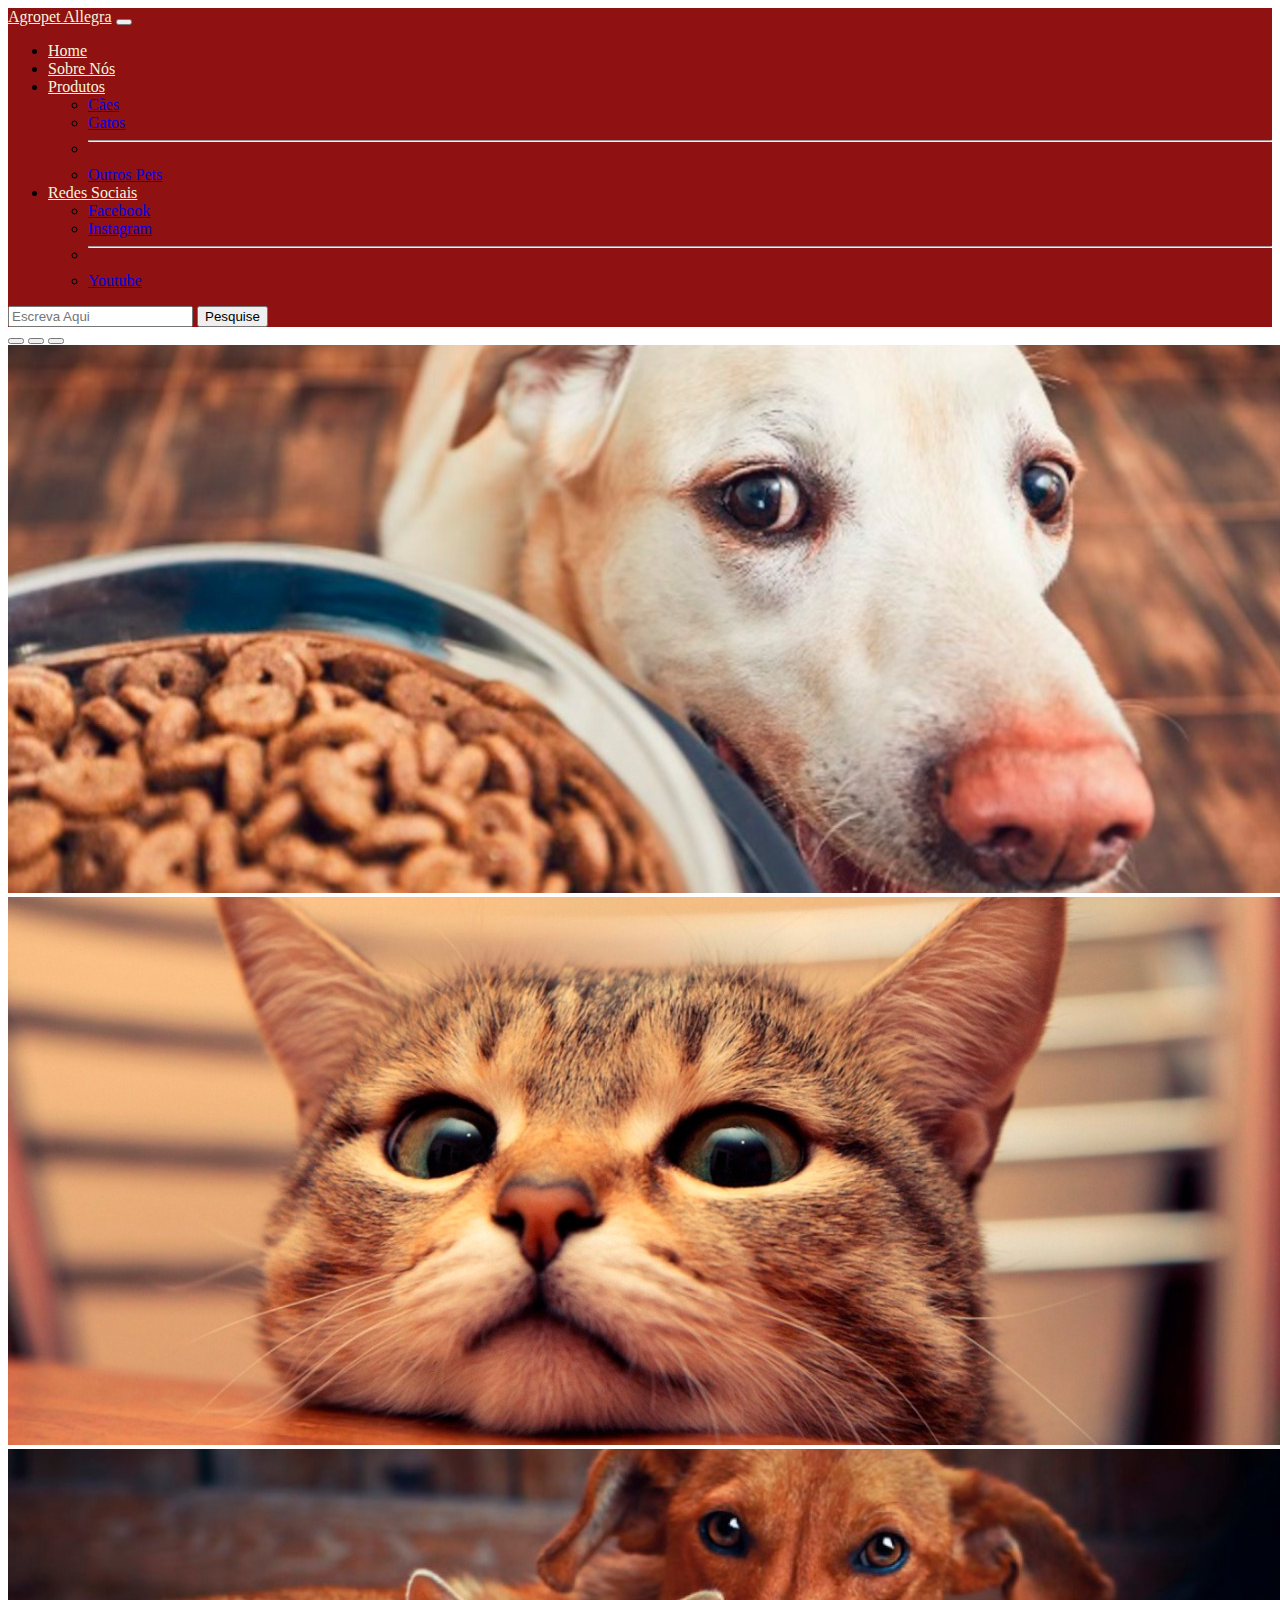
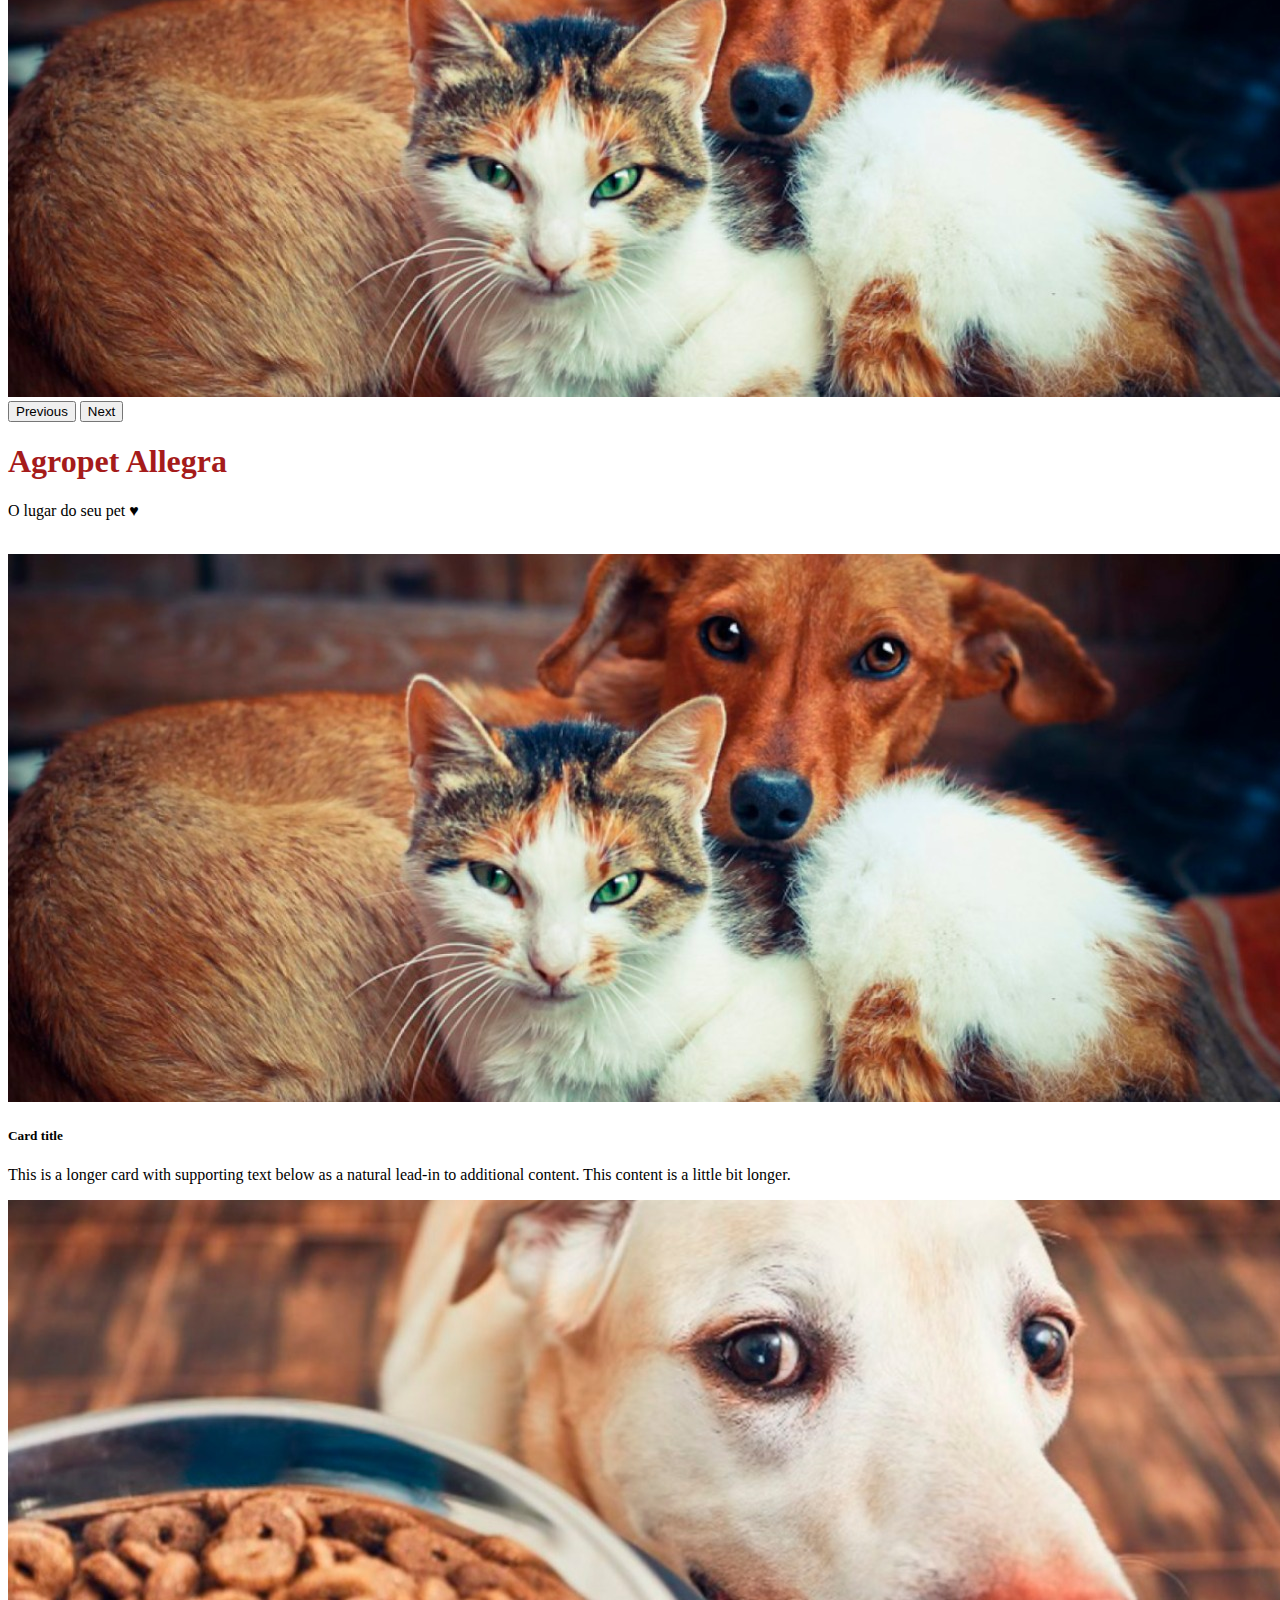
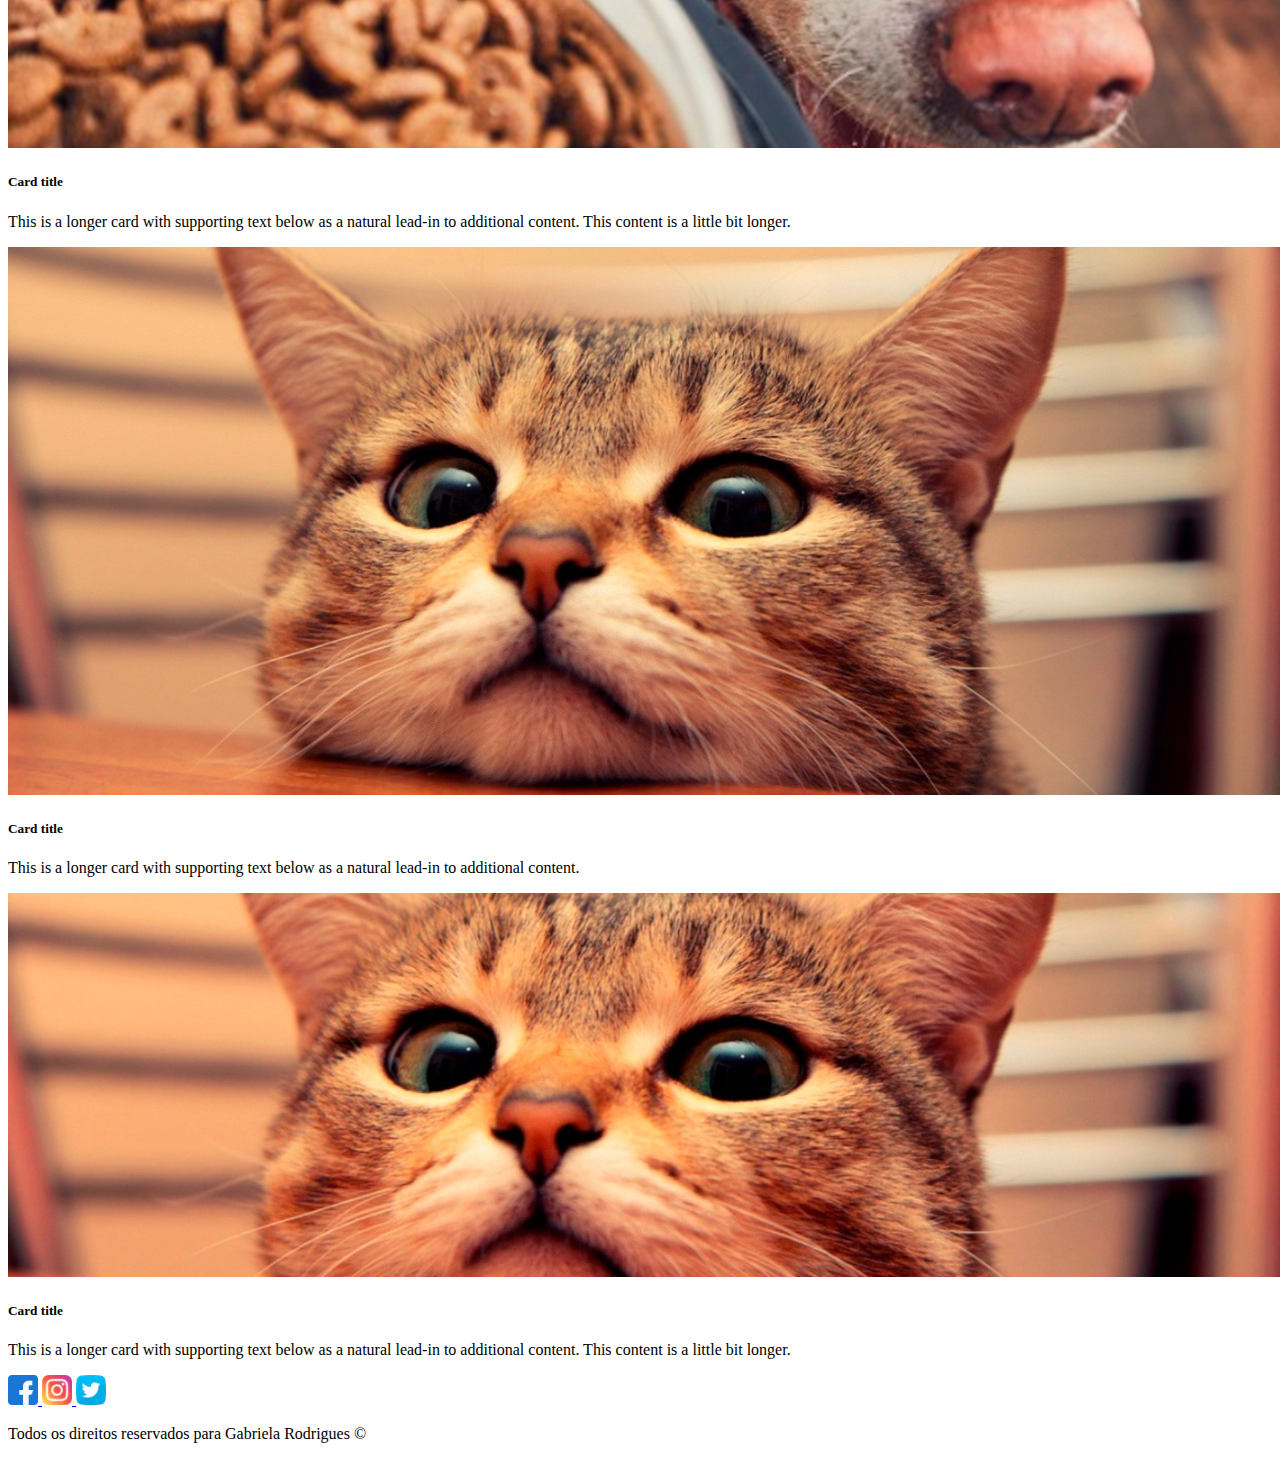
==== Landing Page - BootStrap/index.html @ 2a9534f7 "Landing Page - BootStrap" ====
<!DOCTYPE html>
<html lang="en">
<head>
    <meta charset="UTF-8">
    <meta http-equiv="X-UA-Compatible" content="IE=edge">
    <meta name="viewport" content="width=device-width, initial-scale=1.0">
    <link href="https://cdn.jsdelivr.net/npm/bootstrap@5.0.0-beta2/dist/css/bootstrap.min.css" 
    rel="stylesheet" integrity="sha384-BmbxuPwQa2lc/FVzBcNJ7UAyJxM6wuqIj61tLrc4wSX0szH/Ev+nYRRuWlolflfl" 
    crossorigin="anonymous">

    <style>
        .tm-social{
            width: 30px;
            height: 30px;
        }
    </style>

    <title>Document</title>
</head>
<body>
<!--Menu-->
    <nav class="navbar navbar-expand-lg" style="background-color: #8f1111;">
        <div class="container-fluid">
          <a class="navbar-brand" href="#" style="color: beige;">Agropet Allegra</a>
          <button class="navbar-toggler" type="button" data-bs-toggle="collapse" data-bs-target="#navbarSupportedContent" aria-controls="navbarSupportedContent" aria-expanded="false" aria-label="Toggle navigation">
            <span class="navbar-toggler-icon"></span>
          </button>
          <div class="collapse navbar-collapse" id="navbarSupportedContent">
            <ul class="navbar-nav me-auto mb-2 mb-lg-0">
              <li class="nav-item">
                <a class="nav-link active" aria-current="page" href="#" style="color: beige;">Home</a>
              </li>
              <li class="nav-item">
                <a class="nav-link" href="#" style="color: beige;">Sobre Nós</a>
              </li>
              <li class="nav-item dropdown">
                <a class="nav-link dropdown-toggle" href="#" id="navbarDropdown" role="button" 
                data-bs-toggle="dropdown" aria-expanded="false" style="color: beige;">
                  Produtos
                </a>
                <ul class="dropdown-menu" aria-labelledby="navbarDropdown">
                  <li><a class="dropdown-item" href="#">Cães</a></li>
                  <li><a class="dropdown-item" href="#">Gatos</a></li>
                  <li><hr class="dropdown-divider"></li>
                  <li><a class="dropdown-item" href="#">Outros Pets</a></li>
                </ul>              
              </li>
              <li class="nav-item dropdown">
                <a class="nav-link dropdown-toggle" href="#" id="navbarDropdown" role="button" 
                data-bs-toggle="dropdown" aria-expanded="false" style="color: beige;">
                  Redes Sociais
                </a>
                <ul class="dropdown-menu" aria-labelledby="navbarDropdown">
                  <li><a class="dropdown-item" href="#">Facebook</a></li>
                  <li><a class="dropdown-item" href="#">Instagram</a></li>
                  <li><hr class="dropdown-divider"></li>
                  <li><a class="dropdown-item" href="#">Youtube</a></li>
                </ul>              
              </li>
            </ul>
            <form class="d-flex">
              <input class="form-control me-2" type="search" placeholder="Escreva Aqui" aria-label="Search">
              <button class="btn btn-light" type="submit">Pesquise</button>
            </form>
          </div>
        </div>
      </nav>
<!--/Menu-->

<!--Carousel-->
<div class="row mt-3 d-flex justify-content-center">
    <div id="carouselExampleCaptions" class="carousel slide" data-bs-ride="carousel">
        <div class="carousel-indicators">
          <button type="button" data-bs-target="#carouselExampleCaptions" data-bs-slide-to="0" class="active" aria-current="true" aria-label="Slide 1"></button>
          <button type="button" data-bs-target="#carouselExampleCaptions" data-bs-slide-to="1" aria-label="Slide 2"></button>
          <button type="button" data-bs-target="#carouselExampleCaptions" data-bs-slide-to="2" aria-label="Slide 3"></button>
        </div>
        <div class="carousel-inner">
          <div class="carousel-item active">
            <img src="assets/img/Carousel1.jpeg" class="d-block w-100" alt="...">
          </div>
          <div class="carousel-item">
            <img src="assets/img/Carousel2.jpg" class="d-block w-100" alt="...">
         </div>
          <div class="carousel-item">
            <img src="assets/img/Carousel3.jpeg" class="d-block w-100" alt="...">
        </div>
        </div>
        <button class="carousel-control-prev" type="button" data-bs-target="#carouselExampleCaptions"  data-bs-slide="prev">
          <span class="carousel-control-prev-icon" aria-hidden="true"></span>
          <span class="visually-hidden">Previous</span>
        </button>
        <button class="carousel-control-next" type="button" data-bs-target="#carouselExampleCaptions"  data-bs-slide="next">
          <span class="carousel-control-next-icon" aria-hidden="true"></span>
          <span class="visually-hidden">Next</span>
        </button>
      </div>
</div>
<!--/Carousel-->

<!--Jumbotron-->
<div class="jumbotron jumbotron-fluid">
    <div class="container">
      <h1 class="display-4" style="color: rgb(165, 27, 27);">Agropet Allegra</h1>
      <p class="lead">O lugar do seu pet ♥ </p>
    </div>
  </div>
<!--/Jumbotron-->
<br>

<!--Cards-->
<div class="container">
    <div class="row row-cols-1 row-cols-md-2 g-4">
        <div class="col">
          <div class="card">
            <img src="assets/img/Carousel3.jpeg" class="card-img-top" alt="...">
            <div class="card-body">
              <h5 class="card-title">Card title</h5>
              <p class="card-text">This is a longer card with supporting text below as a natural lead-in to additional content. This content is a little bit longer.</p>
            </div>
          </div>
        </div>
        <div class="col">
          <div class="card">
            <img src="assets/img/Carousel1.jpeg" class="card-img-top" alt="...">
            <div class="card-body">
              <h5 class="card-title">Card title</h5>
              <p class="card-text">This is a longer card with supporting text below as a natural lead-in to additional content. This content is a little bit longer.</p>
            </div>
          </div>
        </div>
        <div class="col">
          <div class="card">
            <img src="assets/img/Carousel2.jpg" class="card-img-top" alt="...">
            <div class="card-body">
              <h5 class="card-title">Card title</h5>
              <p class="card-text">This is a longer card with supporting text below as a natural lead-in to additional content.</p>
            </div>
          </div>
        </div>
        <div class="col">
          <div class="card">
            <img src="assets/img/Carousel4.jpeg" class="card-img-top" alt="...">
            <div class="card-body">
              <h5 class="card-title">Card title</h5>
              <p class="card-text">This is a longer card with supporting text below as a natural lead-in to additional content. This content is a little bit longer.</p>
            </div>
          </div>
        </div>
      </div>
</div>
<!--/Cards-->



</body>
<footer>
    <div class="container">
        <a href="https://www.facebook.com" target="_blank">
            <img class="tm-social" src="assets/img/facebook.png" alt="Logo Facebook">
        </a>
        
        <a href="https://www.instagram.com" target="_blank">
            <img class="tm-social" src="assets/img/instagram.png" alt="Logo Instagram">
        </a>
        
        <a href="https://www.twitter.com" target="_blank">
            <img class="tm-social" src="assets/img/twitter.png" alt="Logo Twitter">
        </a>

    </div>    
    

    <p class="center font">
        Todos os direitos reservados para Gabriela Rodrigues &copy; 
    </p>
    
</footer>

    <script src="https://cdn.jsdelivr.net/npm/@popperjs/core@2.6.0/dist/umd/popper.min.js" 
    integrity="sha384-KsvD1yqQ1/1+IA7gi3P0tyJcT3vR+NdBTt13hSJ2lnve8agRGXTTyNaBYmCR/Nwi" 
    crossorigin="anonymous"></script>
    <script src="https://cdn.jsdelivr.net/npm/bootstrap@5.0.0-beta2/dist/js/bootstrap.min.js"
    integrity="sha384-nsg8ua9HAw1y0W1btsyWgBklPnCUAFLuTMS2G72MMONqmOymq585AcH49TLBQObG" 
    crossorigin="anonymous"></script>
</html>
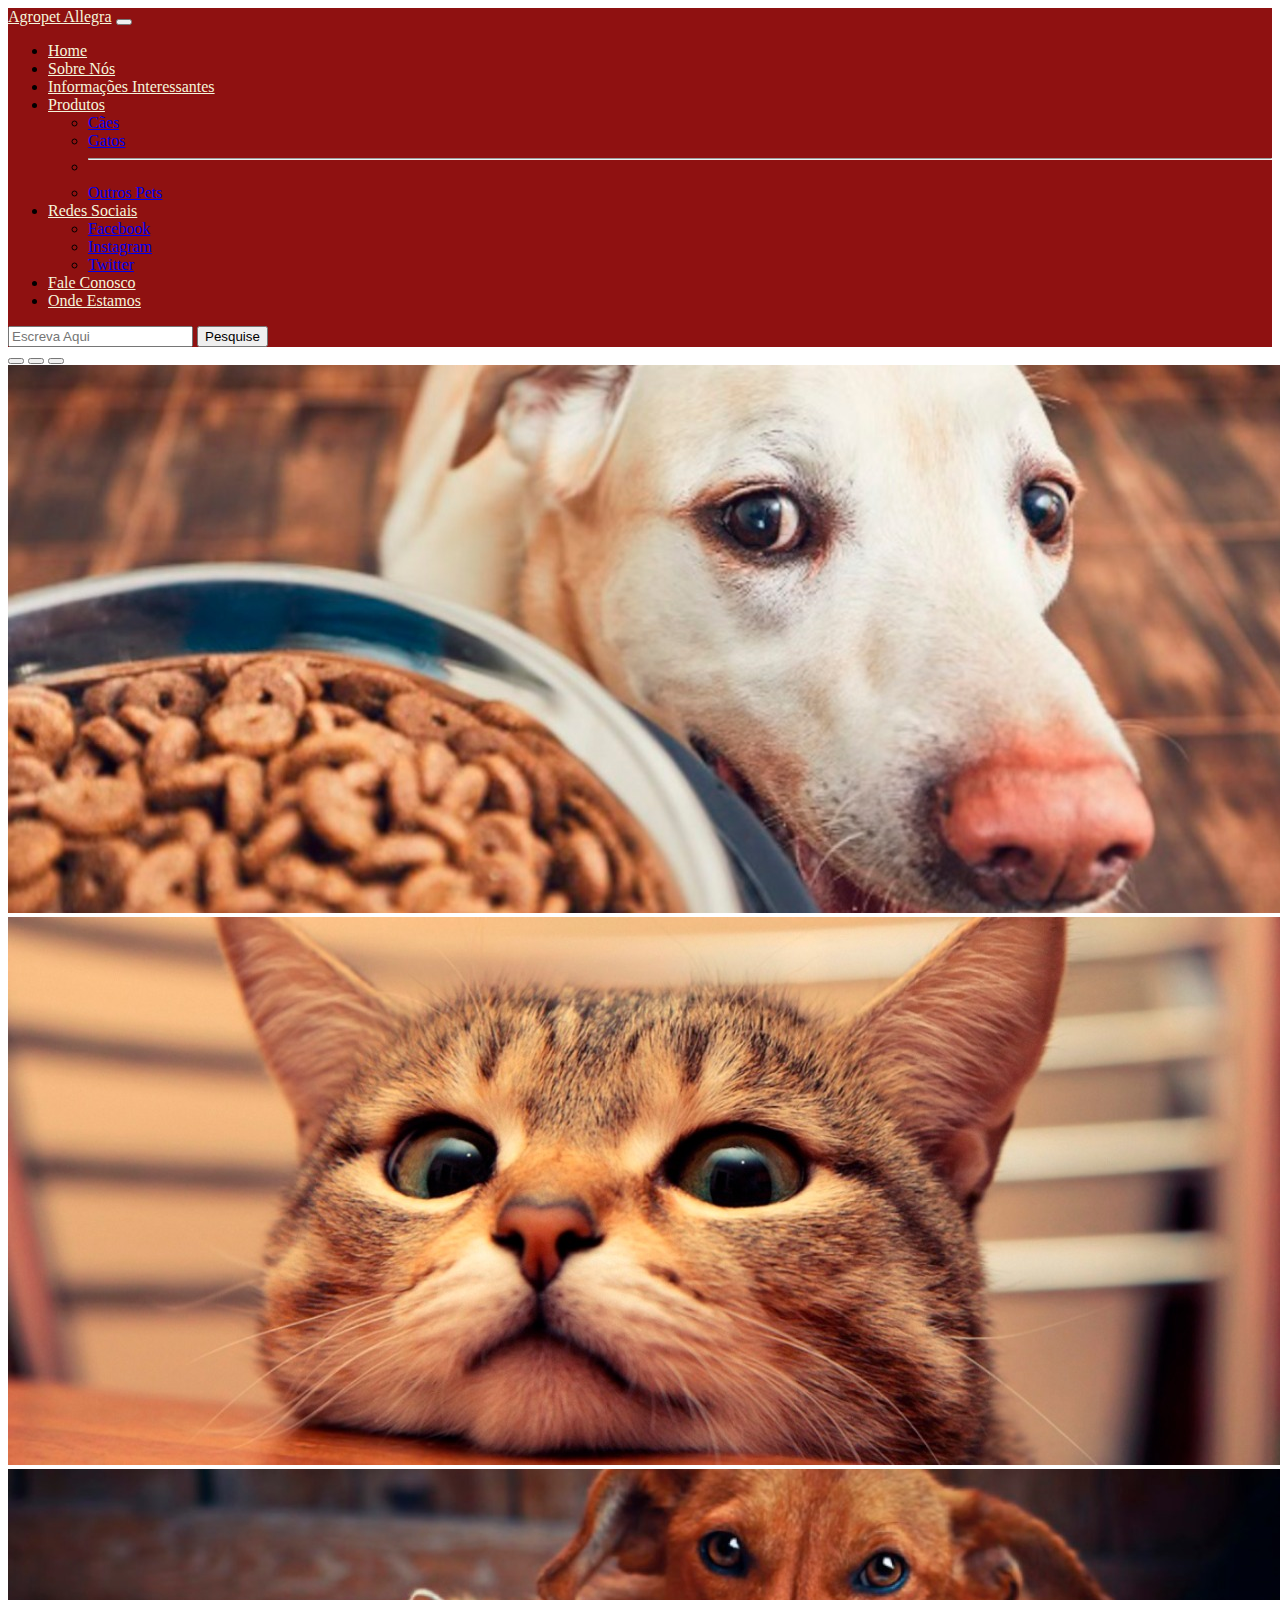
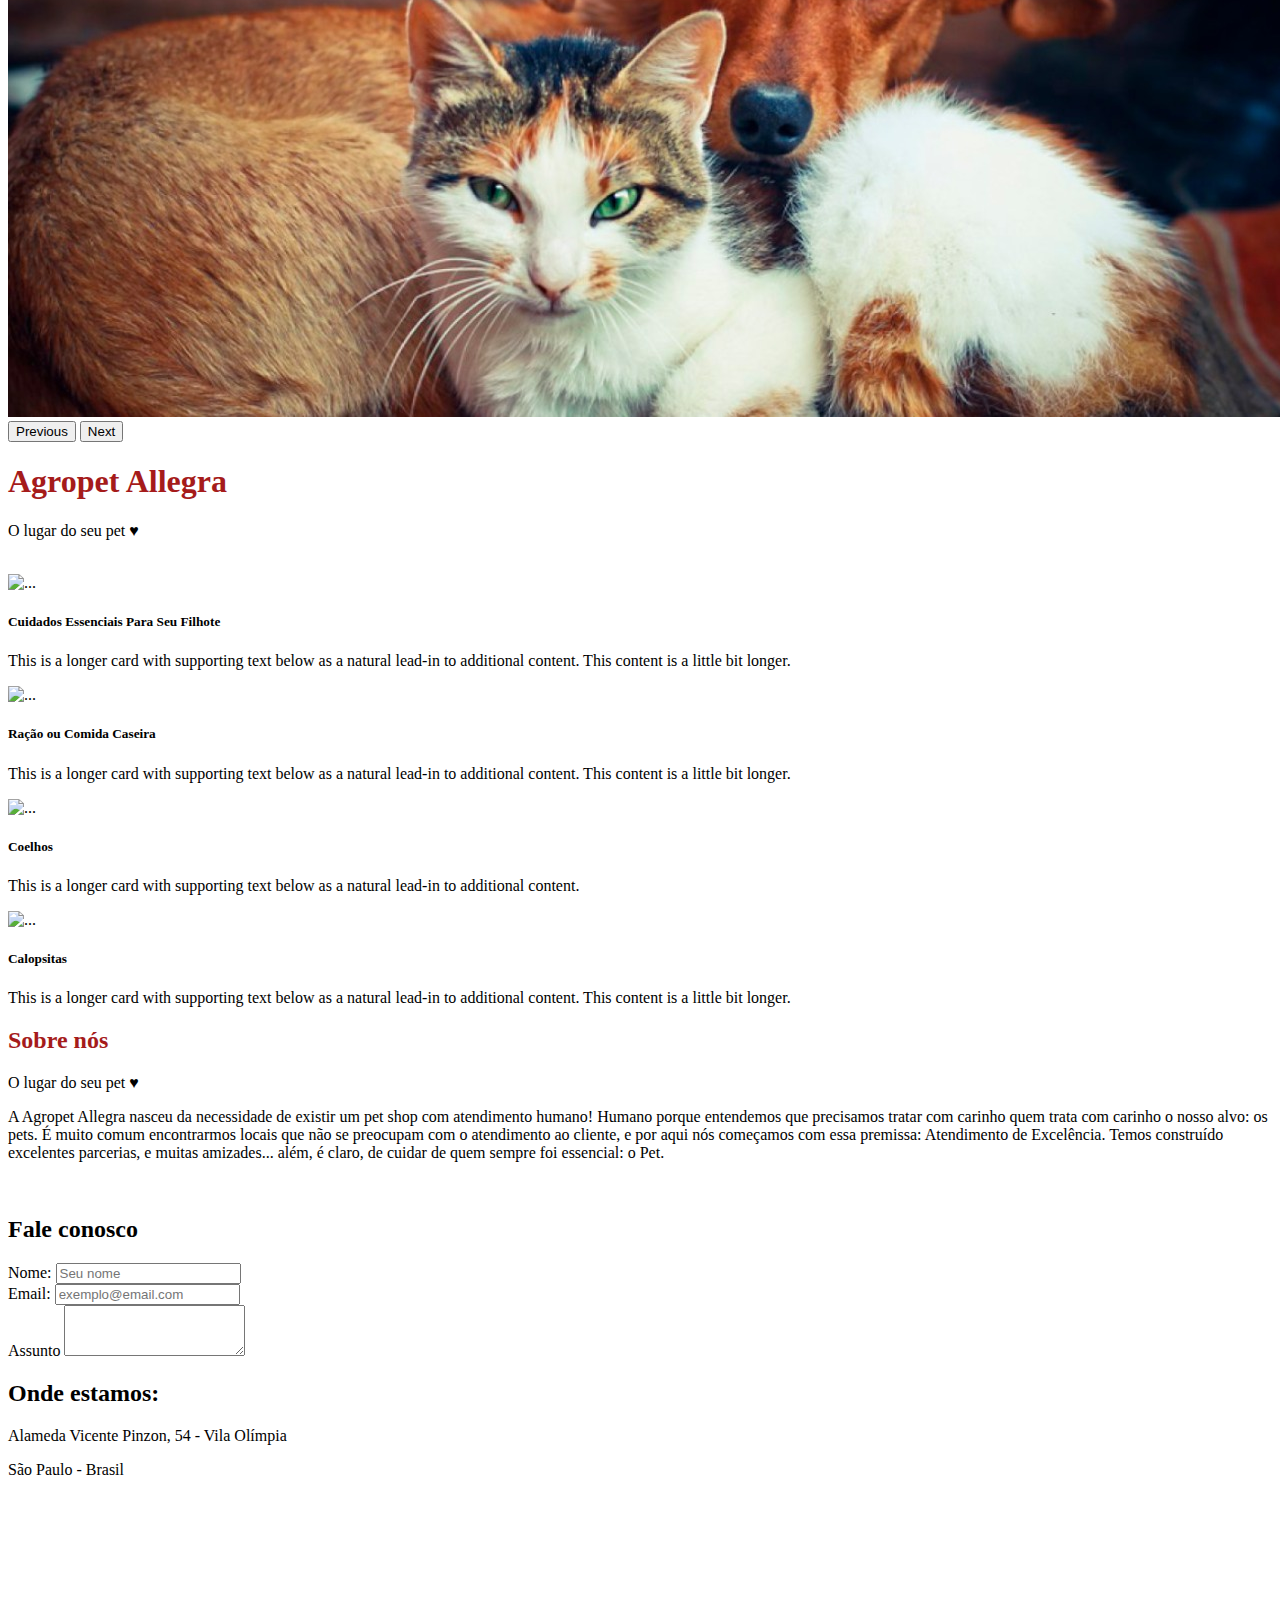
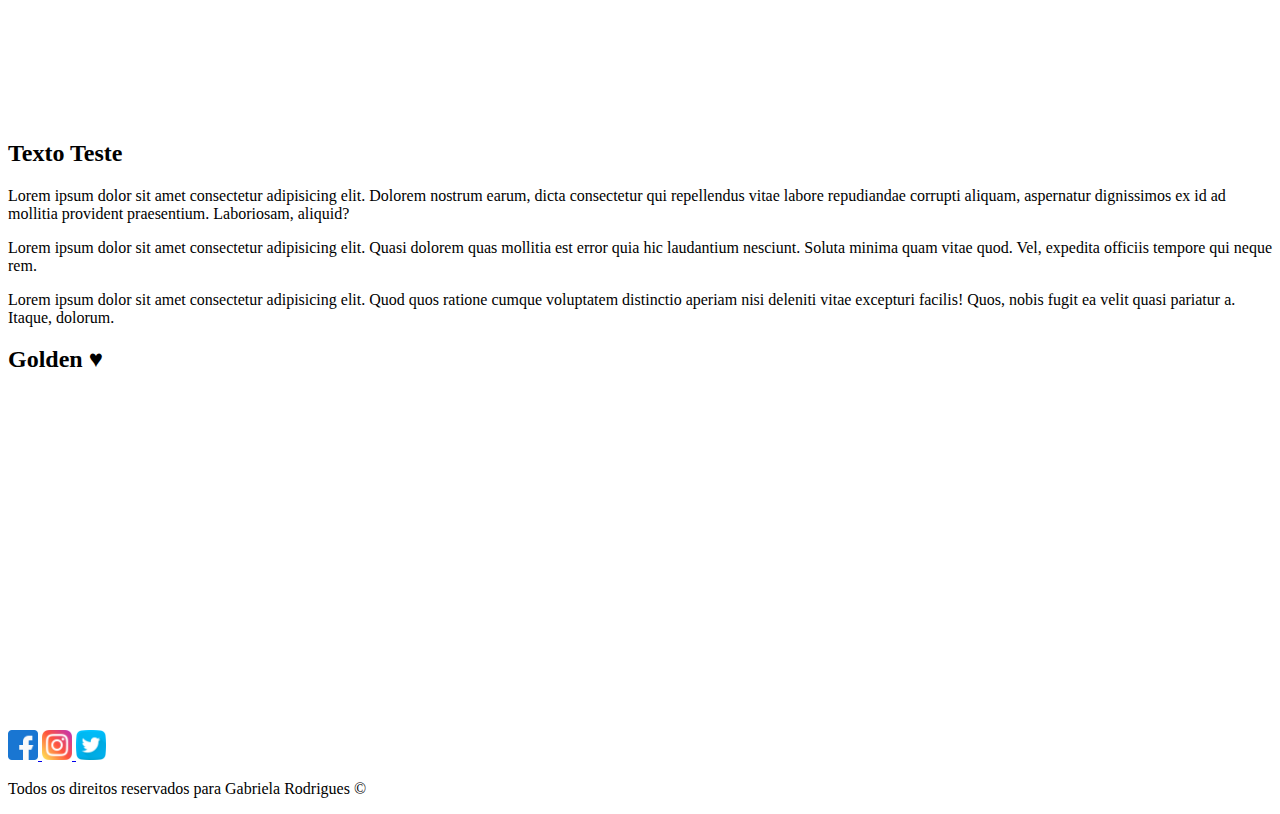
==== commit fd883ab7: "Updates Landing Page" ====
--- a/Landing Page - BootStrap/index.html
+++ b/Landing Page - BootStrap/index.html
@@ -31,7 +31,10 @@
                 <a class="nav-link active" aria-current="page" href="#" style="color: beige;">Home</a>
               </li>
               <li class="nav-item">
-                <a class="nav-link" href="#" style="color: beige;">Sobre Nós</a>
+                <a class="nav-link" href="#sobrenós" style="color: beige;">Sobre Nós</a>
+              </li>
+              <li class="nav-item">
+                <a class="nav-link" href="#infointeressantes" style="color: beige;">Informações Interessantes</a>
               </li>
               <li class="nav-item dropdown">
                 <a class="nav-link dropdown-toggle" href="#" id="navbarDropdown" role="button" 
@@ -39,10 +42,10 @@
                   Produtos
                 </a>
                 <ul class="dropdown-menu" aria-labelledby="navbarDropdown">
-                  <li><a class="dropdown-item" href="#">Cães</a></li>
-                  <li><a class="dropdown-item" href="#">Gatos</a></li>
+                  <li><a class="dropdown-item" href="#caes">Cães</a></li>
+                  <li><a class="dropdown-item" href="#gatos">Gatos</a></li>
                   <li><hr class="dropdown-divider"></li>
-                  <li><a class="dropdown-item" href="#">Outros Pets</a></li>
+                  <li><a class="dropdown-item" href="#outrosPets">Outros Pets</a></li>
                 </ul>              
               </li>
               <li class="nav-item dropdown">
@@ -51,11 +54,16 @@
                   Redes Sociais
                 </a>
                 <ul class="dropdown-menu" aria-labelledby="navbarDropdown">
-                  <li><a class="dropdown-item" href="#">Facebook</a></li>
-                  <li><a class="dropdown-item" href="#">Instagram</a></li>
-                  <li><hr class="dropdown-divider"></li>
-                  <li><a class="dropdown-item" href="#">Youtube</a></li>
+                  <li><a class="dropdown-item" href="https://www.facebook.com">Facebook</a></li>
+                  <li><a class="dropdown-item" href="https://www.instagram.com">Instagram</a></li>
+                  <li><a class="dropdown-item" href="https://www.Twitter.com">Twitter</a></li>
                 </ul>              
+              </li>
+              <li class="nav-item">
+                <a class="nav-link" href="#faleConosco" style="color: beige;">Fale Conosco</a>
+              </li>
+              <li class="nav-item">
+                <a class="nav-link" href="#ondeEstamos" style="color: beige;">Onde Estamos</a>
               </li>
             </ul>
             <form class="d-flex">
@@ -105,77 +113,167 @@
       <p class="lead">O lugar do seu pet ♥ </p>
     </div>
   </div>
+  <br>
 <!--/Jumbotron-->
-<br>
 
 <!--Cards-->
+<div class="container" id="infointeressantes">
+    <div class="row row-cols-1 row-cols-md-2 g-4">
+        <div class="col">
+          <div class="card">
+            <img src="http://lardocelar.blog.br/wp-content/uploads/2016/07/filhote_de_gato_01.jpg" class="card-img-top" alt="...">
+            <div class="card-body">
+              <h5 class="card-title" id="gatos">Cuidados Essenciais Para Seu Filhote</h5>
+              <p class="card-text">This is a longer card with supporting text below as a natural lead-in to additional content. This content is a little bit longer.</p>
+            </div>
+          </div>
+        </div>
+        <div class="col">
+          <div class="card">
+            <img src="https://www.proteste.org.br/-/media/proteste/images/home/pets/alimenta%C3%A7%C3%A3o.jpg?rev=2699ebc0-6fad-41b1-94e8-d1c79fe06750" class="card-img-top" alt="...">
+            <div class="card-body">
+              <h5 class="card-title" id="caes">Ração ou Comida Caseira</h5>
+              <p class="card-text">This is a longer card with supporting text below as a natural lead-in to additional content. This content is a little bit longer.</p>
+            </div>
+          </div>
+        </div>
+        <div class="col">
+          <div class="card">
+            <img src="https://nfpet.com.br/blog/wp-content/uploads/2018/10/pet-rabbit-wallpaper-3-750x410.jpg" class="card-img-top" alt="...">
+            <div class="card-body">
+              <h5 class="card-title">Coelhos</h5>
+              <p class="card-text">This is a longer card with supporting text below as a natural lead-in to additional content.</p>
+            </div>
+          </div>
+        </div>
+        <div class="col">
+          <div class="card">
+            <img src="https://www.iq.com.br/wp-content/uploads/2018/10/shutterstock_585457394-770x478.jpg" class="card-img-top" alt="...">
+            <div class="card-body">
+              <h5 class="card-title" id="outrosPets">Calopsitas</h5>
+              <p class="card-text">This is a longer card with supporting text below as a natural lead-in to additional content. This content is a little bit longer.</p>
+            </div>
+          </div>
+        </div>
+      </div>
+</div>
+<!--/Cards-->
+
+<!--Jumbotron (Sobre Nós)-->
+  <div class="jumbotron jumbotron-fluid">
+    <div class="container" id="sobrenós">
+      <h2 class="display-4" style="color: rgb(165, 27, 27);">Sobre nós</h2>
+      <p class="lead">O lugar do seu pet ♥ </p>
+      <p>A Agropet Allegra nasceu da necessidade de existir um pet shop com atendimento humano!
+        Humano porque entendemos que precisamos tratar com carinho quem trata com carinho o nosso alvo: os pets.
+        É muito comum encontrarmos locais que não se preocupam com o atendimento ao cliente, e por aqui nós começamos com essa premissa: Atendimento de Excelência.
+        Temos construído excelentes parcerias, e muitas amizades... além, é claro, de cuidar de quem sempre foi essencial: o Pet.
+      </p>
+    </div>
+  </div>
+<br>
+<!--/Jumbotron (Sobre Nós)-->
+
+<!--ROW Mapa && Contato-->
 <div class="container">
-    <div class="row row-cols-1 row-cols-md-2 g-4">
-        <div class="col">
-          <div class="card">
-            <img src="assets/img/Carousel3.jpeg" class="card-img-top" alt="...">
-            <div class="card-body">
-              <h5 class="card-title">Card title</h5>
-              <p class="card-text">This is a longer card with supporting text below as a natural lead-in to additional content. This content is a little bit longer.</p>
-            </div>
-          </div>
-        </div>
-        <div class="col">
-          <div class="card">
-            <img src="assets/img/Carousel1.jpeg" class="card-img-top" alt="...">
-            <div class="card-body">
-              <h5 class="card-title">Card title</h5>
-              <p class="card-text">This is a longer card with supporting text below as a natural lead-in to additional content. This content is a little bit longer.</p>
-            </div>
-          </div>
-        </div>
-        <div class="col">
-          <div class="card">
-            <img src="assets/img/Carousel2.jpg" class="card-img-top" alt="...">
-            <div class="card-body">
-              <h5 class="card-title">Card title</h5>
-              <p class="card-text">This is a longer card with supporting text below as a natural lead-in to additional content.</p>
-            </div>
-          </div>
-        </div>
-        <div class="col">
-          <div class="card">
-            <img src="assets/img/Carousel4.jpeg" class="card-img-top" alt="...">
-            <div class="card-body">
-              <h5 class="card-title">Card title</h5>
-              <p class="card-text">This is a longer card with supporting text below as a natural lead-in to additional content. This content is a little bit longer.</p>
-            </div>
-          </div>
-        </div>
-      </div>
-</div>
-<!--/Cards-->
-
-
+  <div class="row">
+    <!--Form-->
+      <div class="col-md-6">
+        <div class="mb-3">
+          <h2 class="font" id="faleConosco">Fale conosco</h2>
+          <label for="exampleFormControlInput1" class="form-label">Nome:</label>
+          <input type="email" class="form-control" id="exampleFormControlInput1" placeholder="Seu nome">
+        </div>
+        <div class="mb-3">
+        <label for="exampleFormControlInput1" class="form-label">Email:</label>
+          <input type="email" class="form-control" id="exampleFormControlInput1" placeholder="exemplo@email.com">
+        </div>
+        <div class="mb-3">
+          <label for="exampleFormControlTextarea1" class="form-label">Assunto</label>
+          <textarea class="form-control" id="exampleFormControlTextarea1" rows="3"></textarea>
+        </div>
+      </div>
+    <!--/Form-->
+    
+    <!--Map-->
+      <div class="col-md-6">
+        <div class="ml-50">
+          <h2 class="font" id="ondeEstamos">Onde estamos:</h2>
+          <p class="font">Alameda Vicente Pinzon, 54 - Vila Olímpia</p>
+          <p class="font">São Paulo - Brasil</p>
+          
+          <iframe 
+          src="https://www.google.com/maps/embed?pb=!1m18!1m12!1m3!1d3656.215225419998!2d-46.689004785521206!3d-23.596612968779027!2m3!1f0!2f0!3f0!3m2!1i1024!2i768!4f13.1!3m3!1m2!1s0x94ce574e7a73d30d%3A0x862a31742765a371!2sCubo%20Ita%C3%BA!5e0!3m2!1spt-BR!2sbr!4v1615313153887!5m2!1spt-BR!2sbr" 
+          width=600" height="185" style="border:0;" allowfullscreen="" loading="lazy" 
+          onmousemove="mapaZoom()" onmouseout="mapaNormal()" id="mapa"></iframe>
+          </div>
+      </div>
+    <!--/Map-->
+    </div>
+</div>
+<!--/ROW Mapa && Contato-->
+
+<br>
+<br>
+
+<!--Vídeo e Texto-->
+<div class="container">
+<!--Texto-->
+<div class="row">
+    <div class="col-md-6">
+    <h2>Texto Teste</h2>
+    <p>Lorem ipsum dolor sit amet consectetur adipisicing elit. Dolorem nostrum earum, dicta consectetur qui repellendus vitae labore repudiandae corrupti aliquam, aspernatur dignissimos ex id ad mollitia provident praesentium. Laboriosam, aliquid?</p>
+    <p>Lorem ipsum dolor sit amet consectetur adipisicing elit. Quasi dolorem quas mollitia est error quia hic laudantium nesciunt. Soluta minima quam vitae quod. Vel, expedita officiis tempore qui neque rem.</p>  
+    <p>Lorem ipsum dolor sit amet consectetur adipisicing elit. Quod quos ratione cumque voluptatem distinctio aperiam nisi deleniti vitae excepturi facilis! Quos, nobis fugit ea velit quasi pariatur a. Itaque, dolorum.</p>
+</div>
+<!--/Texto-->
+
+<!--Vídeo-->
+<div class="col-md-6">
+  <h2>Golden ♥</h2>
+      <iframe width="560" height="315" src="https://www.youtube.com/embed/a6KGPBflhiM" 
+      frameborder="0" 
+      allow="accelerometer; autoplay; clipboard-write; encrypted-media; gyroscope; picture-in-picture" 
+      allowfullscreen></iframe>
+</div>
+<!--/Vídeo-->
+    </div>
+</div>
+<!--/Vídeo e Texto-->
 
 </body>
+
+<br>
+
+<!--Footer-->
 <footer>
-    <div class="container">
-        <a href="https://www.facebook.com" target="_blank">
-            <img class="tm-social" src="assets/img/facebook.png" alt="Logo Facebook">
-        </a>
-        
-        <a href="https://www.instagram.com" target="_blank">
-            <img class="tm-social" src="assets/img/instagram.png" alt="Logo Instagram">
-        </a>
-        
-        <a href="https://www.twitter.com" target="_blank">
-            <img class="tm-social" src="assets/img/twitter.png" alt="Logo Twitter">
-        </a>
-
-    </div>    
-    
-
-    <p class="center font">
-        Todos os direitos reservados para Gabriela Rodrigues &copy; 
-    </p>
-    
+<div class="row">
+  <div class="col-md-12 d-flex justify-content-center">
+          <a href="https://www.facebook.com" target="_blank">
+          <img class="tm-social" src="assets/img/facebook.png" alt="Logo Facebook">
+      </a>
+      
+      <a href="https://www.instagram.com" target="_blank">
+          <img class="tm-social" src="assets/img/instagram.png" alt="Logo Instagram">
+      </a>
+      
+      <a href="https://www.twitter.com" target="_blank">
+          <img class="tm-social" src="assets/img/twitter.png" alt="Logo Twitter">
+      </a>
+    </div>  
+  </div>
+
+<div class="row">
+  <div class="col-md-12">
+    <p class="text-center">
+      Todos os direitos reservados para Gabriela Rodrigues &copy; 
+  </p>
+  </div>
+</div>
 </footer>
+<!--/Footer-->
+
+
 
     <script src="https://cdn.jsdelivr.net/npm/@popperjs/core@2.6.0/dist/umd/popper.min.js" 
     integrity="sha384-KsvD1yqQ1/1+IA7gi3P0tyJcT3vR+NdBTt13hSJ2lnve8agRGXTTyNaBYmCR/Nwi" 
